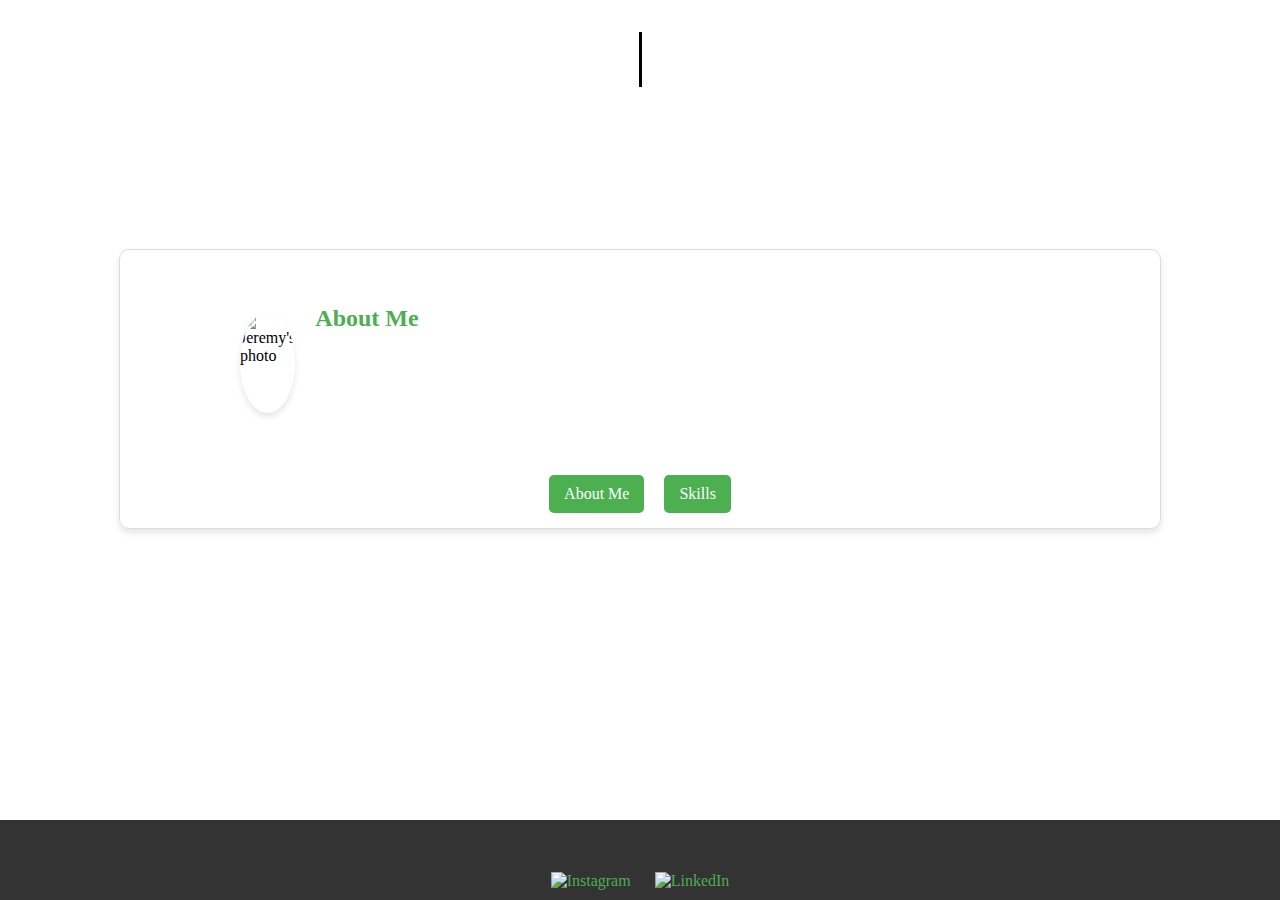
==== index.html @ 4438e0f2 "Add files via upload" ====
<!DOCTYPE html>
<html lang="en">
<head>
    <meta charset="UTF-8">
    <meta name="viewport" content="width=device-width, initial-scale=1.0">
    <title>Website About Jeremy</title>
    <style>
        body {
            font-family: 'Bookman Old Style', serif;
            margin: 0;
            padding: 0;
            display: flex;
            flex-direction: column;
            align-items: center;
            justify-content: flex-start;
            height: 100vh;
            background: url("IMG_5704.JPEG") no-repeat center center fixed;
            background-size: cover;
        }

        h1 {
            font-size: 3rem;
            text-align: center;
            white-space: nowrap;
            overflow: hidden;
            border-right: 3px solid black; /* Cursor effect */
            width: 0; /* Hidden initially */
            animation: typing 3s steps(15, end) forwards, blink 0.75s step-end infinite;
        }

        p {
            font-size: 1.2rem;
            text-align: center;
            margin: 10px 0;
            opacity: 0; /* Hidden initially */
            animation: fadeIn 3s forwards;
        }

        #resume-button, #projects-button {
            padding: 10px 20px;
            font-size: 1rem;
            font-family: 'Bookman Old Style', serif;
            background-color: #4CAF50;
            color: white;
            border: none;
            border-radius: 5px;
            cursor: pointer;
            margin: 10px;
            opacity: 0; /* Hidden initially */
            animation: fadeIn 3s forwards;
            animation-delay: calc(3s * 12 / 15);
        }

        #resume-button:hover, #projects-button:hover {
            background-color: #45a049;
        }

        .button-container {
            display: flex;
            justify-content: center;
            margin-top: 20px;
        }

        .content-container {
    display: flex;
    flex-direction: column;
    align-items: center;
    margin: 10px auto; /* Reduced vertical margin */
    width: 90%; /* Increased width for a more stretched layout */
    max-width: 1000px; /* Adjusted for wider screens */
    background-color: rgba(255, 255, 255, 0.8);
    border: 1px solid #ddd;
    border-radius: 10px;
    box-shadow: 0 4px 6px rgba(0, 0, 0, 0.1);
    padding: 15px 20px; /* Reduced vertical padding */
    text-align: left;


        }

        .content-container h2 {
            margin-bottom: 10px;
            color: #4CAF50;
        }

        .toggle-buttons {
            display: flex;
            justify-content: center;
            margin-top: 15px;
        }

        .toggle-buttons button {
            padding: 10px 15px;
            margin: 0 10px;
            font-size: 1rem;
            font-family: 'Bookman Old Style', serif;
            background-color: #4CAF50;
            color: white;
            border: none;
            border-radius: 5px;
            cursor: pointer;
            transition: background-color 0.3s, box-shadow 0.3s;
        }

        .toggle-buttons button:hover {
            background-color: #45a049;
            box-shadow: 0 4px 6px rgba(0, 0, 0, 0.2);
        }

        .about-container {
            display: flex;
            align-items: center;
            justify-content: flex-start;
            margin: 20px auto;
            width: 100%;
            max-width: 800px;
        }

        .about-container img {
            margin-right: 20px;
            border-radius: 50%;
            width: 100px;
            height: 100px;
            object-fit: cover;
            box-shadow: 0 4px 6px rgba(0, 0, 0, 0.1);
        }

        .about-container p {
            flex: 1;
        }

        @keyframes typing {
            from { width: 0; }
            to { width: 15ch; }
        }

        @keyframes blink {
            50% { border-color: transparent; }
        }

        @keyframes fadeIn {
            from { opacity: 0; }
            to { opacity: 1; }
        }

        footer {
            width: 100%;
            text-align: center;
            background-color: rgba(0, 0, 0, 0.8);
            color: white;
            padding: 10px 0;
            margin-top: auto;
        }

        footer a {
            color: #4CAF50;
            text-decoration: none;
        }

        footer img {
            width: 24px;
            height: 24px;
            margin: 0 10px;
        }
    </style>
</head>
<body>
    <h1>Hello, I'm Jeremy</h1>
    <p class="delayed">Welcome to my Website</p>
    <div class="button-container">
        <button id="resume-button" onclick="location.href='Jeremy_Barry_Resume.pdf'">View My Resume</button>
        <button id="projects-button" onclick="location.href='Jeremy_Barry_Projects.html'">Projects</button>
    </div>

    <div class="content-container">
        <div id="content-about" class="about-container">
            <img src="IMG_8497.JPEG" alt="Jeremy's photo">
            <div>
                <h2>About Me</h2>
                <p>Hi! I'm Jeremy, a freshman majoring in data science and mathematics at the College of William & Mary. I thrive on tackling complex data challenges and excel at crafting innovative solutions in data analysis with business applications. In my free time, I enjoy hiking, traveling, and pushing myself to learn new skills and technologies.</p>
            </div>
        </div>

        <div id="content-skills" style="display: none;">
            <h2>Skills</h2>
            <ul>
                <li>Data Analysis: Google Analytics, Excel, R,  Python (Pandas, NumPy)</li>
                <li>Data Visualization: Matplotlib, Seaborn, Power BI</li>
                <li>Programming: Python, Java, HTML</li>
                <li>Soft Skills: Leadership, Communication, Creativity, Adaptability</li>
                <li>Random: Eating Pizza, Attempting 5Ks</li>
            </ul>
        </div>

        <div class="toggle-buttons">
            <button onclick="showAbout()">About Me</button>
            <button onclick="showSkills()">Skills</button>
        </div>
    </div>

    <footer>
        <p>Contact Me: <a href="mailto:jeremyebarry@gmail.com">jeremyebarry@gmail.com</a> | <a href="tel:+19784172728">978-417-2728</a></p>
        <div>
            <a href="https://www.instagram.com/jeremy_barry_" target="_blank">
                <img src="instagram.jpg" alt="Instagram">
            </a>
            <a href="https://www.linkedin.com/in/jeremy-barry1/" target="_blank">
                <img src="linkedin.jpg" alt="LinkedIn">
            </a>
        </div>
    </footer>

    <script>
        function showAbout() {
            document.getElementById('content-about').style.display = 'flex';
            document.getElementById('content-skills').style.display = 'none';
        }

        function showSkills() {
            document.getElementById('content-about').style.display = 'none';
            document.getElementById('content-skills').style.display = 'block';
        }
    </script>
</body>
</html>
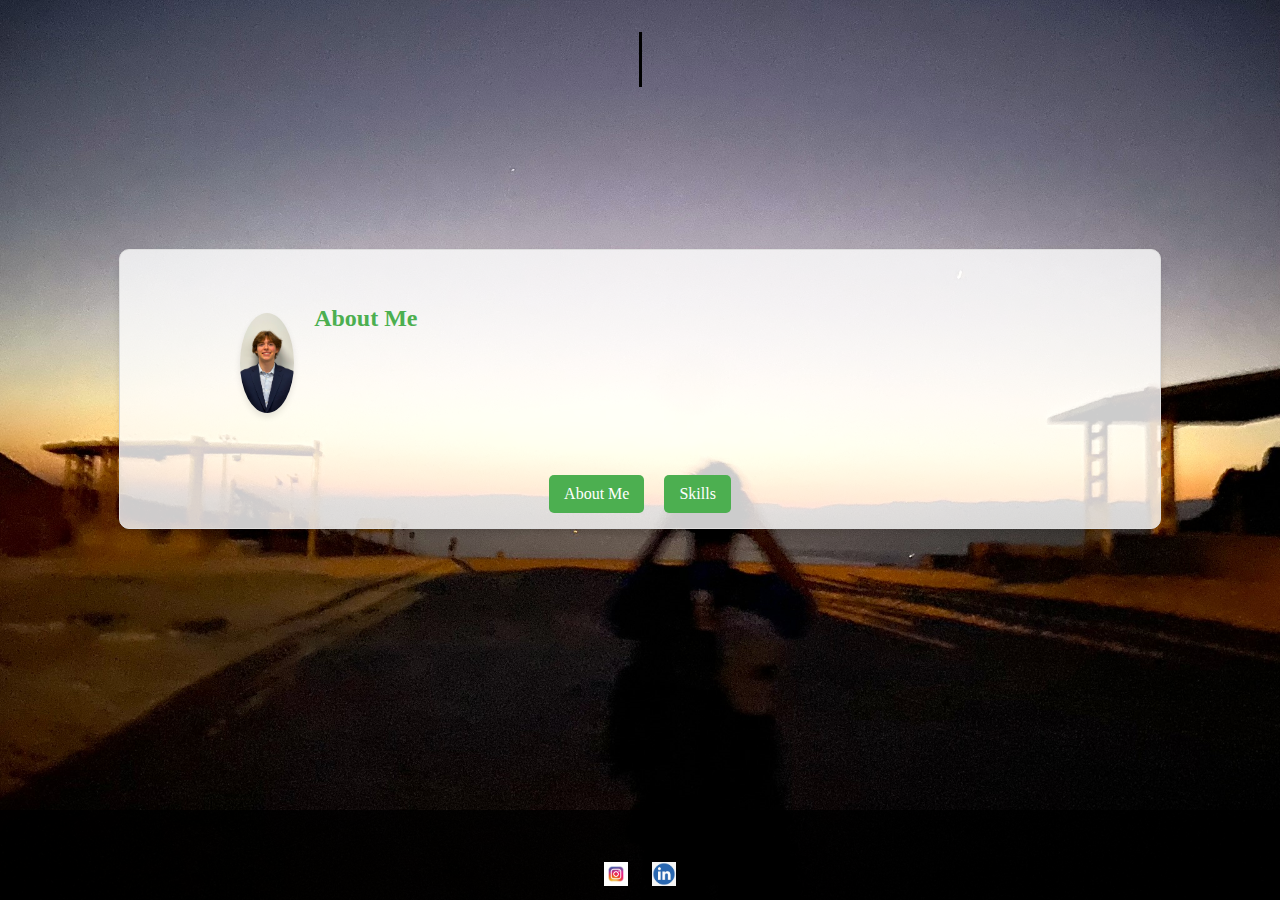
==== commit 0805c990: "Add files via upload" ====
--- a/index.html
+++ b/index.html
@@ -223,3 +223,13 @@
     </script>
 </body>
 </html>
+
+<!-- Google tag (gtag.js) -->
+<script async src="https://www.googletagmanager.com/gtag/js?id=G-BNZ4TFFE70"></script>
+<script>
+  window.dataLayer = window.dataLayer || [];
+  function gtag(){dataLayer.push(arguments);}
+  gtag('js', new Date());
+
+  gtag('config', 'G-BNZ4TFFE70');
+</script>